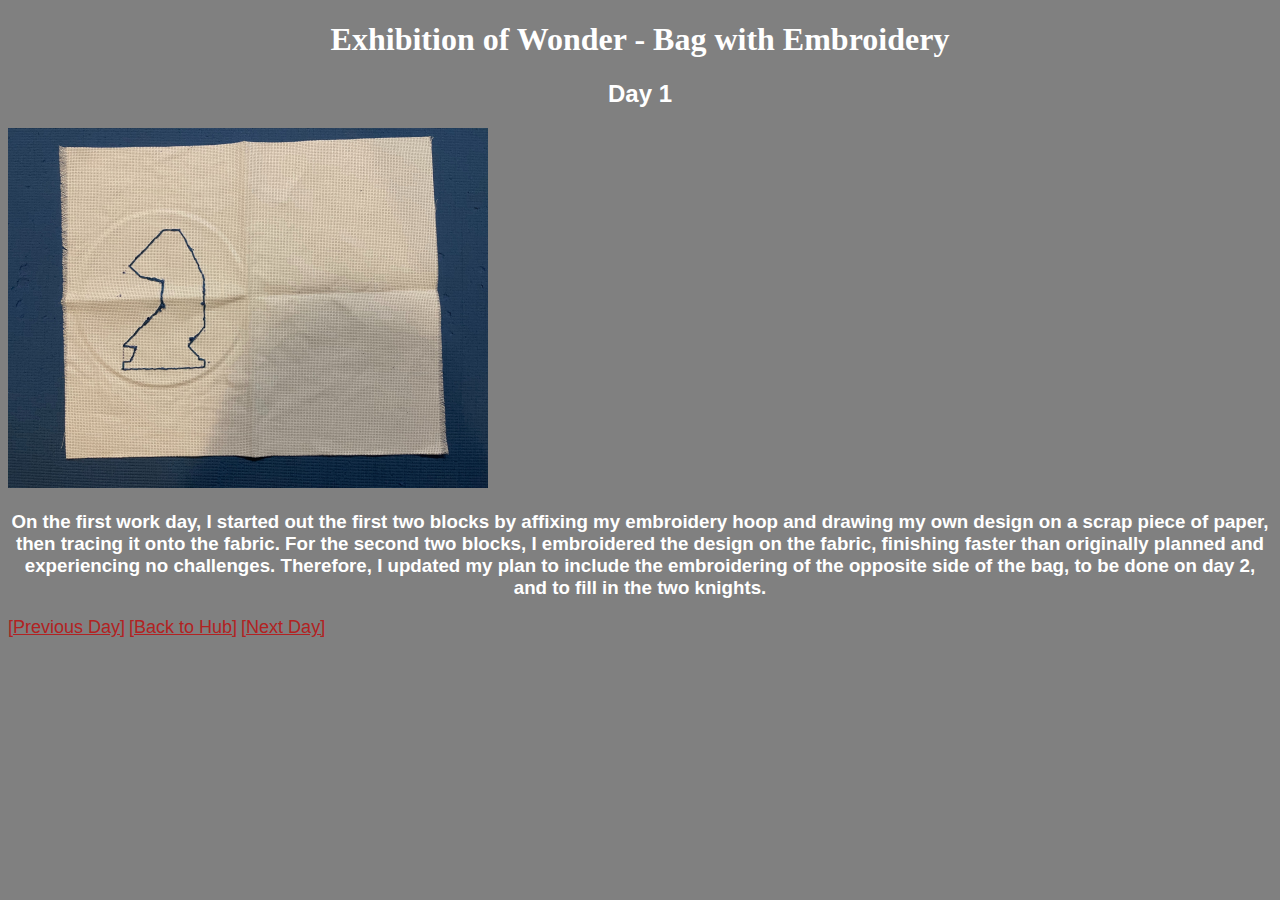
==== day1.html @ f3aba898 "Add files via upload" ====
<!DOCTYPE HTML>
<html>
    <head>
        <link href="index.css" rel="stylesheet"/>
        <title>Embroidery Project - Work Day 1</title>
        <h1 style="color:white;text-align:center">Exhibition of Wonder - Bag with Embroidery</h1>
        <h2 style="color:white;text-align:center;font-family:Arial, Helvetica, sans-serif">Day 1</h2>

    </head>
    <body style="background-color:gray;">

        <div>
            <img src="gallery/day1.jpg" width=480 height=360>
        </div>

        <h3 style="color:white;text-align:center;font-family:Arial, Helvetica, sans-serif">
            On the first work day, I started out the first two blocks by affixing my embroidery hoop and drawing my own design on a scrap piece of paper, then tracing it onto the fabric. For the second two blocks, I embroidered the design on the fabric, finishing faster than originally planned and experiencing no challenges. Therefore, I updated my plan to include the embroidering of the opposite side of the bag, to be done on day 2, and to fill in the two knights.
        </h3>

        <a href="prototype.html">[Previous Day]</a>
        <a href="index.html">[Back to Hub]</a>
        <a href="day2.html">[Next Day]</a>

    </body>
</html>
---- index.css ----
.image{
    display:flex;
    justify-content:center;
}

a{
    font-size:large;
    text-align:center;
    color:firebrick;
    font-family:Arial, Helvetica, sans-serif
}
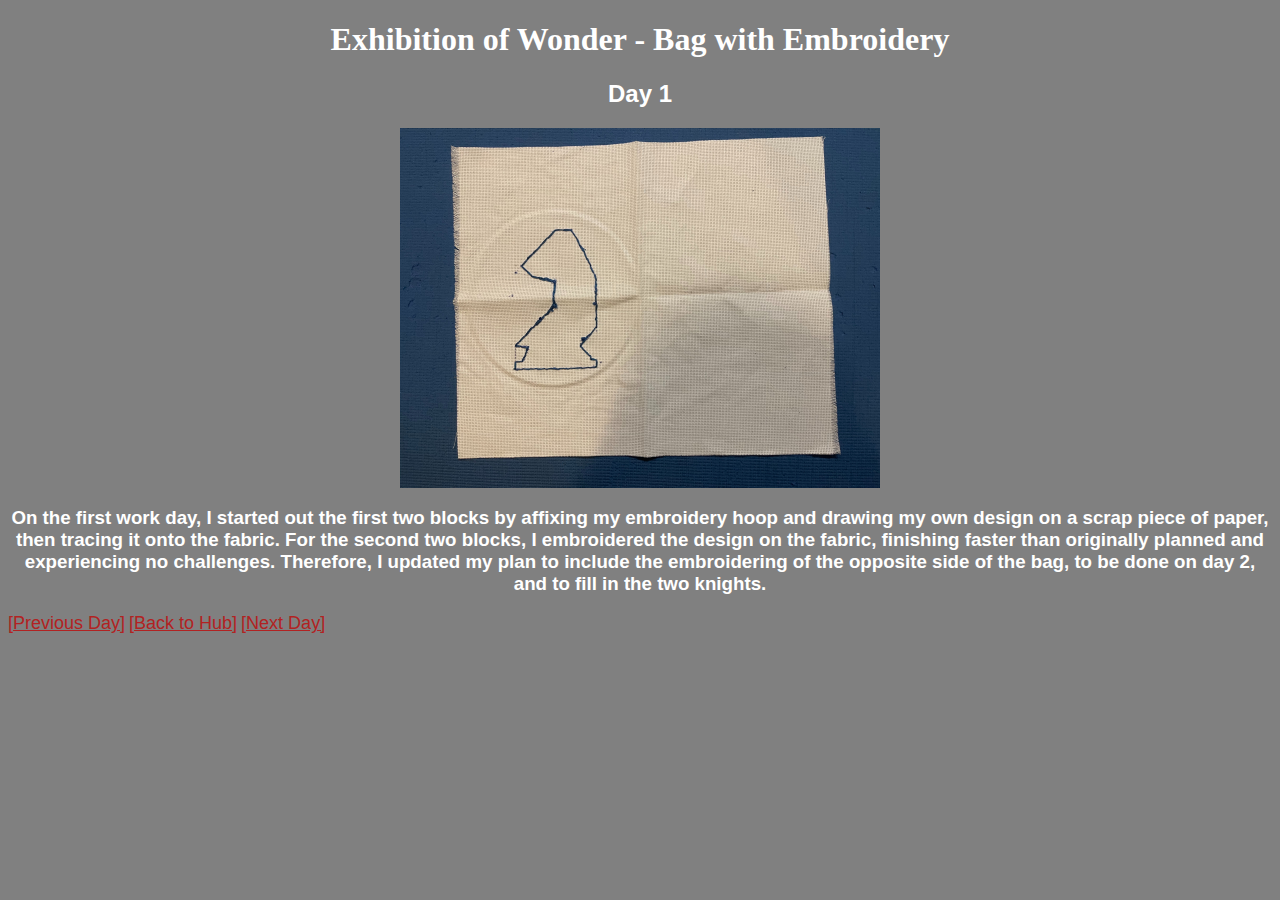
==== commit e0d9c835: "Update day1.html" ====
--- a/day1.html
+++ b/day1.html
@@ -9,7 +9,7 @@
     </head>
     <body style="background-color:gray;">
 
-        <div>
+        <div class="image">
             <img src="gallery/day1.jpg" width=480 height=360>
         </div>
 
@@ -22,4 +22,4 @@
         <a href="day2.html">[Next Day]</a>
 
     </body>
-</html>+</html>
